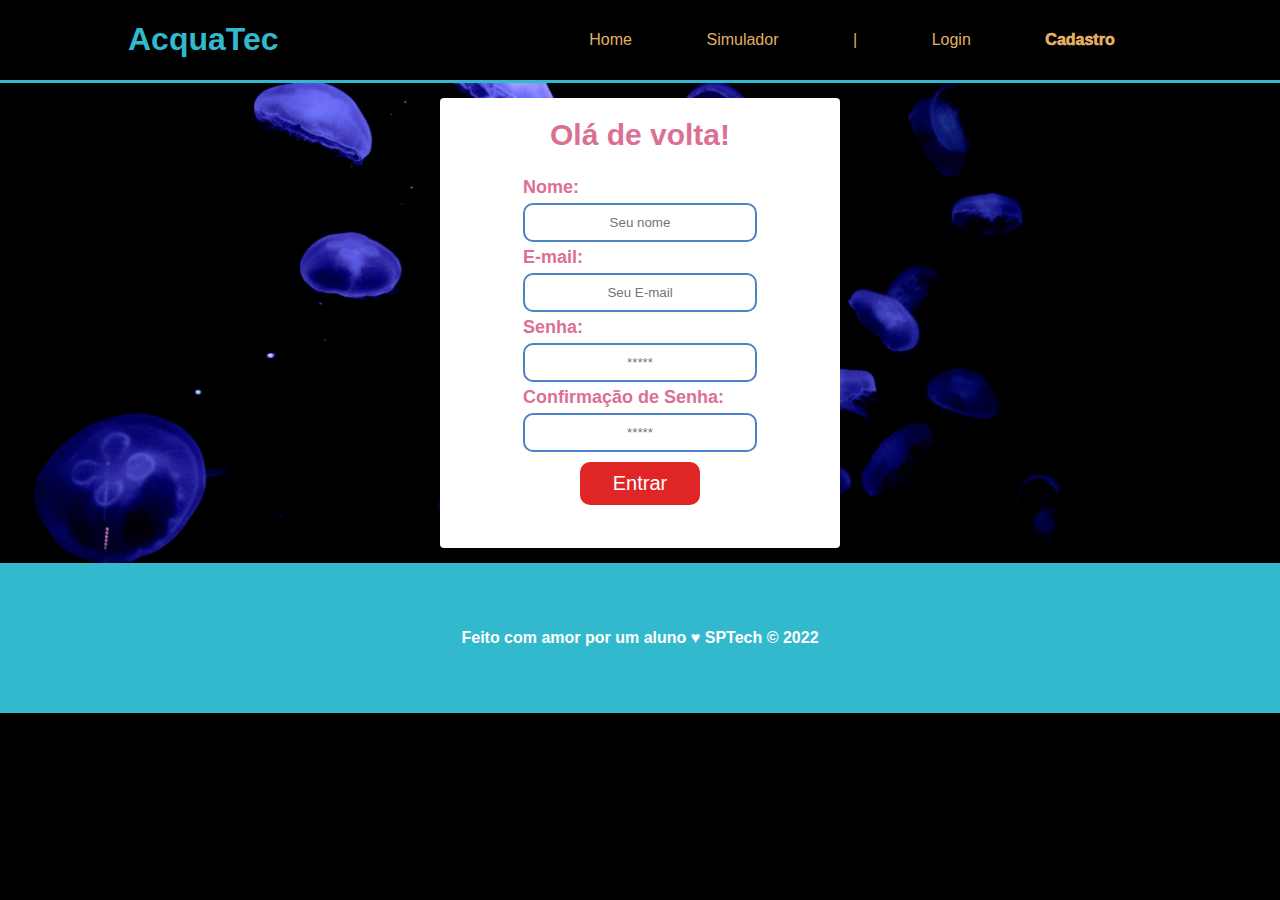
==== Site instituicional completo/cadastro.html @ 954a3388 "Alterações 23_09" ====
<!DOCTYPE html>
<html lang="en">

<head>
    <meta charset="UTF-8">
    <meta http-equiv="X-UA-Compatible" content="IE=edge">
    <meta name="viewport" content="width=device-width, initial-scale=1.0">
    <title>Login AquacTec</title>
    <link rel="stylesheet" href="Estilos.css">
    <link rel="stylesheet" href="formulario-estilo-cadastro.css">

</head>

<body>
    <div class="header">
            <div class="container">
                <h1>AcquaTec</h1>
                <ul class="navbar">
                    <li> <a href="Index.html">Home</a> </li>
                    <li>Simulador</li>
                    <li>|</li>
                    <li> <a href="login.html">Login</a> </li>
                    <li id="aqui">Cadastro</li>
                </ul>
            </div>
        </div>

        <div class="banner">
            <div class="container">
                <div class="caixa_formulario">
                    <h1>Olá de volta!</h1>
                    <div class="formulario">


                        <span>Nome:</span>
                        <input type="text" id="nome_input" placeholder="Seu nome">
                        <span>E-mail:</span>
                        <input type="email" id="email_input" placeholder="Seu E-mail">

                        <span>Senha:</span>
                        <input type="password" id="senha_input" placeholder="*****">

                        <span>Confirmação de Senha:</span>
                        <input type="password" id="confirmcao_senha" placeholder="*****">

                        <button>Entrar</button>
                    </div>
                </div>
            </div>
        </div>

    

        <div class="footer">
            <div class="container">
                <h4>Feito com amor por um aluno &hearts; SPTech &copy; 2022</h4>
            </div>
        </div>


    


</body>

</html>
---- Site instituicional completo/Estilos.css ----
body{
    margin: 0;
    font-family: sans-serif;
    background-color: black;
}

.header{
    color: #32b9cd; 
    border-bottom: solid 3px #32b9cd;
    /* border: solid 3px green; */
}

.container{
    /* border: solid 3px yellow; */
    width: 80%;
    margin: auto;
}


.header .container{
    display: flex;
    justify-content: space-between;
}

.navbar{
    display: flex;
    width: 600px;
    justify-content: space-around;
    color: #e3b062;
    list-style: none;
    align-items: center;
}

/* Banner */

.banner{
    /* border: solid 3px pink; */
    color: white;
    padding: 40px 0;
    height: 400px;
    background-image: url("assets/imgs/bg-jelly-fish-para_outras_pags.png");
    background-size: cover;
}

.banner .container{
    /* border: solid 3px red; */
    height: 400px;
    display: flex;
    justify-content: center;
    align-items: center;
}

.banner p{
    /* border: solid 3px green; */
    font-size: 36px;
    width: 280px;
}

.banner .container span{
    font-weight: 800;
}

/* missão visão valores */
.social{
    /* border: solid 3px green; */
    background-color: #e5e5e5;
}

.box img{
    width: 170px;
}

/* .social .container{
    border: solid 3px purple;
} */

.social .container .boxes{
    /* border: solid 3px yellow; */
    display: flex;
}

.box{
    /* border: solid 3px blue; */
    margin: 50px 10px 10px 10px;
    display: flex;
    flex-direction: column;
    align-items: center;
}

.social p{
    text-align: center;
}

/* FOOTER */
.footer{
    background-color: #32b9cd;
    height: 150px;
    color: #fff;
    display: flex;
}

.footer .container{
    display: flex;
    justify-content: center;
}

.header ul #aqui {
    font-weight: 1000;
    color: #e3b062;
}

a {
    color: #e3b062;
    text-decoration: none;
}
---- Site instituicional completo/formulario-estilo-cadastro.css ----
.caixa_formulario {
    background: white;
    width: 400px;
    height: 450px;
    color: palevioletred;
    display: flex;
    flex-direction: column;
    align-items: center;
    border-radius: 4px;
}

.caixa_formulario h1{
    font-size: 30px;
}

.formulario {
    display: flex;
    flex-direction: column;
}

.formulario input {
    width: 200px;
    text-align: center;
    border: 2px solid rgb(77, 130, 200);
    border-radius: 10px;
    
}

.formulario button {
    margin-top: 10px;
    background-color: rgb(223, 37, 37);
    color: white;
    padding: 10px 15px;
    border: none;
    border-radius: 10px;
    font-size: 20px;
    width: 120px;
    align-self: center;
}

.formulario input {
    padding: 10px 15px;
}

.formulario span {
    font-size: 18px;
    margin-top: 5px;
    margin-bottom: 5px;
}

/* css da pagina de login */
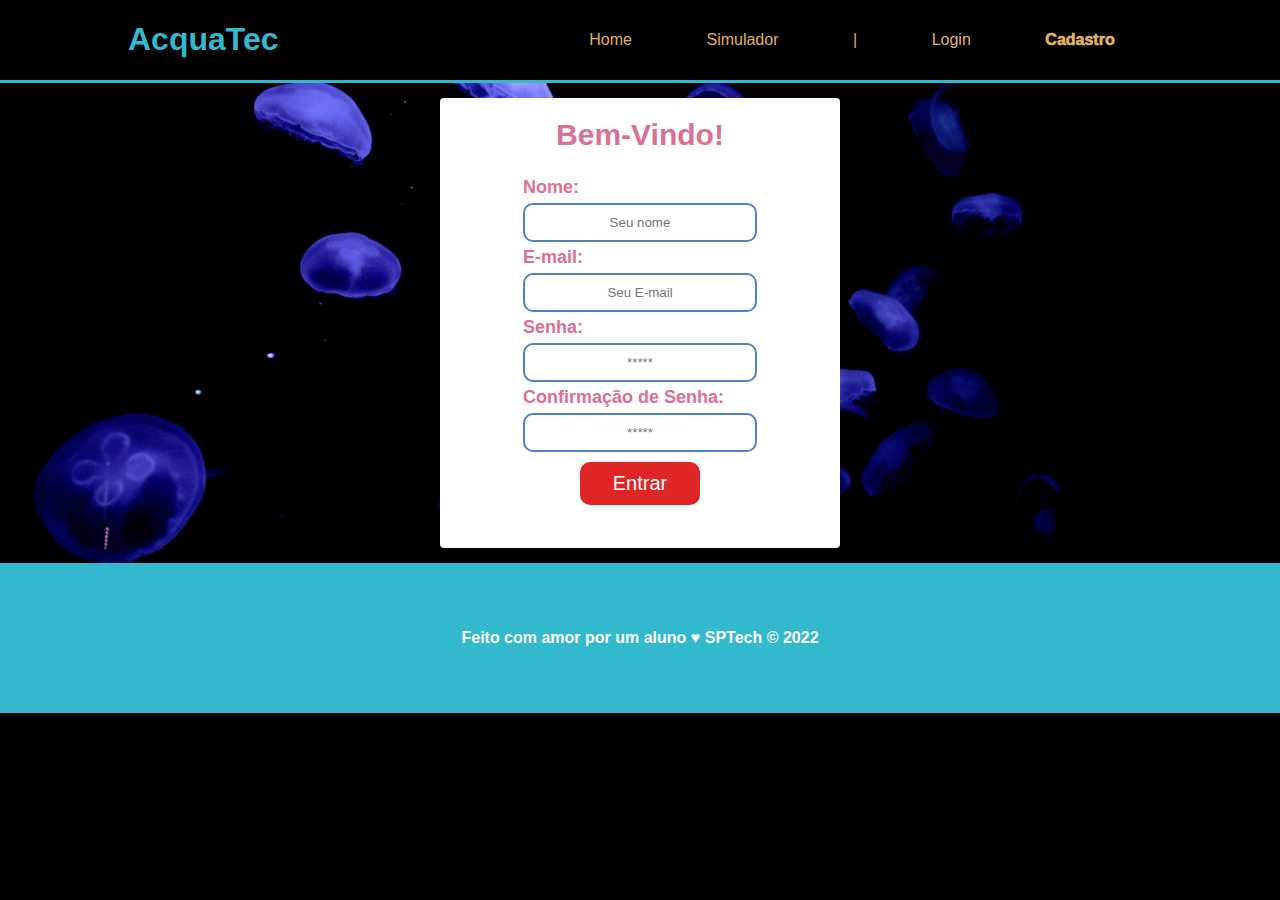
==== commit a482424b: "Tarefa PI" ====
--- a/Site instituicional completo/cadastro.html
+++ b/Site instituicional completo/cadastro.html
@@ -28,7 +28,7 @@
         <div class="banner">
             <div class="container">
                 <div class="caixa_formulario">
-                    <h1>Olá de volta!</h1>
+                    <h1>Bem-Vindo!</h1>
                     <div class="formulario">
 
 
